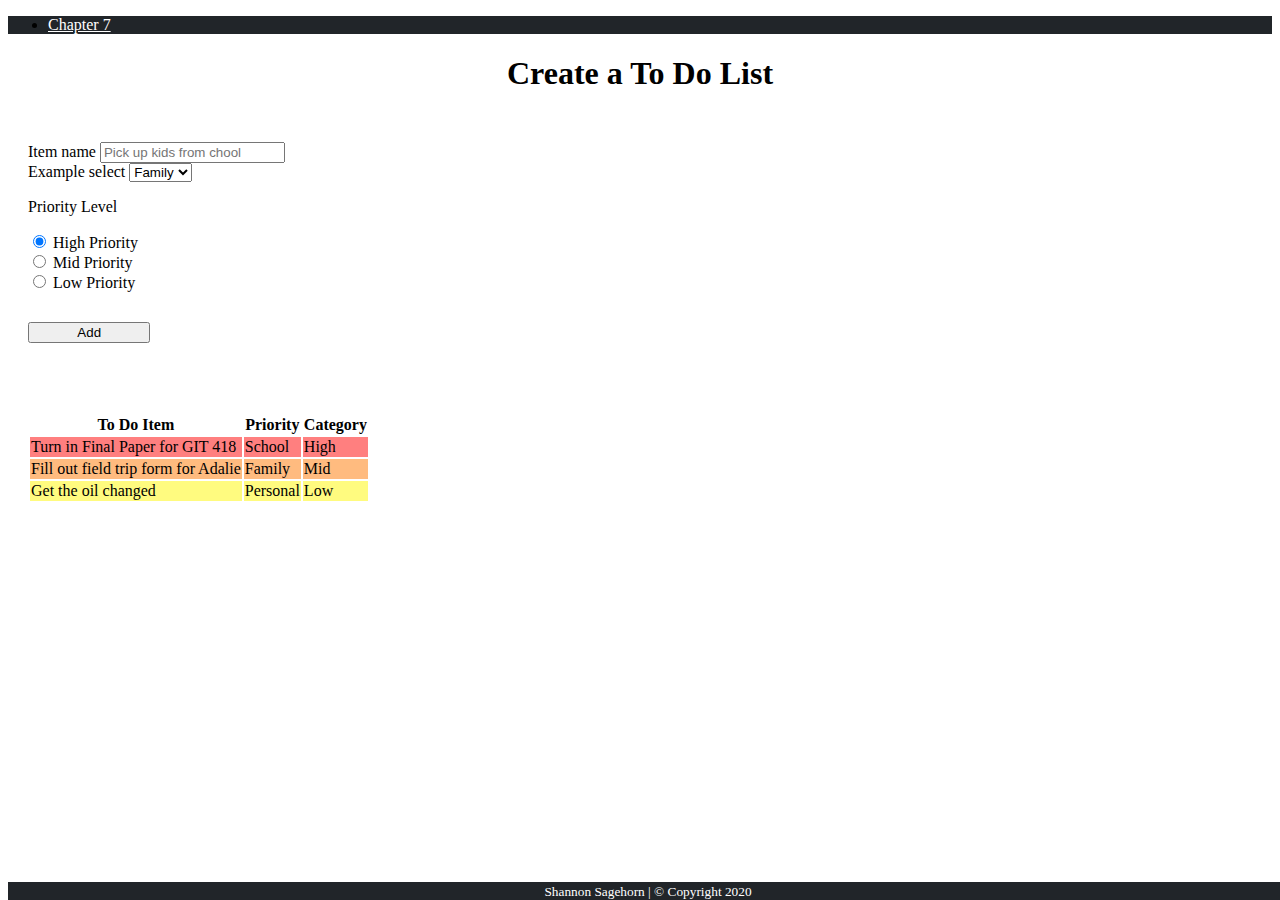
==== index.html @ 41777db3 "validated" ====
<!doctype html>
<html lang="en">
  <head>
    <!-- Required meta tags -->
    <meta charset="utf-8">
    <meta name="viewport" content="width=device-width, initial-scale=1, shrink-to-fit=no">

    <!-- Bootstrap CSS -->
    <link rel="stylesheet" href="https://cdn.jsdelivr.net/npm/bootstrap@4.5.3/dist/css/bootstrap.min.css" integrity="sha384-TX8t27EcRE3e/ihU7zmQxVncDAy5uIKz4rEkgIXeMed4M0jlfIDPvg6uqKI2xXr2" crossorigin="anonymous">
    <link rel="stylesheet" href="style.css">

    <title>418 Case Projects</title>
  </head>
<body>
    <header>
        <nav class = "navbar-dark bg-dark">
            <ul class="nav justify-content-center">
                <li class="nav-item">
                <a class="nav-link active" href="index.html">Chapter 7</a>
                </li>
            </ul>
        </nav>
    </header>
    <main>
        <h1 class = "textcenter">Create a To Do List</h1>
        <div class = "col-md-8 center">
            <form id = "todoform" class = "card">
                <div class="form-group">
                    <label for="title">Item name</label>
                    <input type="text" class="form-control" id="title" placeholder="Pick up kids from chool">
                </div>
                <div class="form-group">
                    <label for="category">Example select</label>
                    <select class="form-control" id="category">
                    <option value = "family">Family</option>
                    <option value = "social">Social</option>
                    <option value = "school">School</option>
                    <option value = "work">Work</option>
                    <option value = "other">Other</option>
                    </select>
                </div>
                <p>Priority Level</p>
                <div class="form-check">
                    <input class="form-check-input" type="radio" name="radios" id="high" value="high" checked>
                    <label class="form-check-label" for="high">
                        High Priority
                    </label>
                </div>
                <div class="form-check">
                    <input class="form-check-input" type="radio" name="radios" id="mid" value="mid">
                    <label class="form-check-label" for="mid">
                        Mid Priority
                    </label>
                </div>
                <div class="form-check">
                    <input class="form-check-input" type="radio" name="radios" id="low" value="low">
                    <label class="form-check-label" for="low">
                    Low Priority
                    </label>
                </div>
                <button id = "todobtn" class = "btn btn-dark" type = "submit">Add</button>
            </form>
            <table id = "todotable" class="card">
                <thead>
                <tr>
                    <th scope="col">To Do Item</th>
                    <th scope="col">Priority</th>
                    <th scope="col">Category</th>
                </tr>
                </thead>
                <tbody>
                    <tr class = "high" id = "addhigh">
                        <td>Turn in Final Paper for GIT 418</td>
                        <td>School</td>
                        <td>High</td>
                    </tr>
                    <tr class = "mid" id = "addmid">
                            <td>Fill out field trip form for Adalie</td>
                            <td>Family</td>
                            <td>Mid</td>
                        </tr>
                    <tr class = "low" id = "addlow">
                        <td>Get the oil changed</td>
                        <td>Personal</td>
                        <td>Low</td>
                    </tr>
                </tbody>
        </table>
        </div>
    </main>
    <footer class = "textcenter">
        <small >Shannon Sagehorn | © Copyright 2020</small>
    </footer>
    <!-- Optional JavaScript; choose one of the two! -->

    <!-- Option 1: jQuery and Bootstrap Bundle (includes Popper) -->
    <script src="https://code.jquery.com/jquery-3.5.1.slim.min.js" integrity="sha384-DfXdz2htPH0lsSSs5nCTpuj/zy4C+OGpamoFVy38MVBnE+IbbVYUew+OrCXaRkfj" crossorigin="anonymous"></script>
    <script src="https://cdn.jsdelivr.net/npm/bootstrap@4.5.3/dist/js/bootstrap.bundle.min.js" integrity="sha384-ho+j7jyWK8fNQe+A12Hb8AhRq26LrZ/JpcUGGOn+Y7RsweNrtN/tE3MoK7ZeZDyx" crossorigin="anonymous"></script>

    <script src= "script.js"></script>
  </body>
</html>
---- style.css ----
header {
  background-color: #212529 !important;
}

.nav-link {
  color: white;
}

.nav-link:hover {
  color: rgb(181, 181, 181);
}

.center {
  margin-left: auto;
  margin-right: auto;
}

.textcenter {
  text-align: center;
}

#todoform,
#todotable {
  padding: 20px;
  margin-top: 30px;
}

footer {
  background-color: #212529;
  color: white;
  position: fixed;
  bottom: 0;
  width: 100%;
}

/* table {
  background-color: #212529 !important;
} */

.high {
  background-color: rgb(255, 0, 0, 0.5);
  margin-top: 2px;
}

.mid {
  background-color: rgb(255, 119, 0, 0.5);
  margin-top: 2px;
}

.low {
  background-color: rgb(255, 247, 0, 0.5);
  margin-top: 2px;
}

#todobtn {
  width: 10%;
  margin-top: 30px;
}
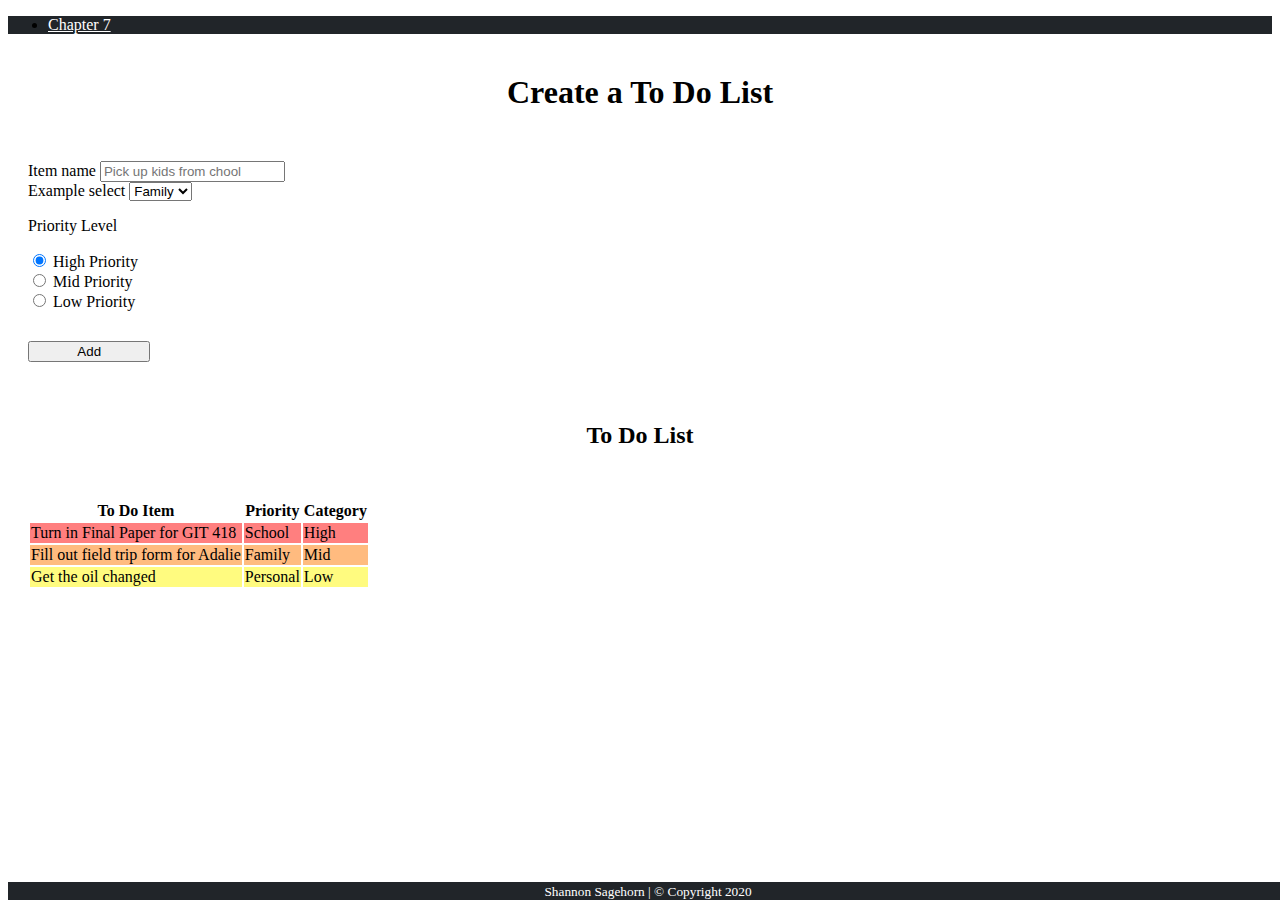
==== commit 397fccf8: "to do list header" ====
--- a/index.html
+++ b/index.html
@@ -60,6 +60,7 @@
                 </div>
                 <button id = "todobtn" class = "btn btn-dark" type = "submit">Add</button>
             </form>
+            <h2 class = "textcenter">To Do List</h2>
             <table id = "todotable" class="card">
                 <thead>
                 <tr>
--- a/style.css
+++ b/style.css
@@ -1,3 +1,7 @@
+main {
+  margin-top: 40px;
+}
+
 header {
   background-color: #212529 !important;
 }
@@ -56,3 +60,7 @@
   width: 10%;
   margin-top: 30px;
 }
+
+h2 {
+  margin-top: 40px;
+}
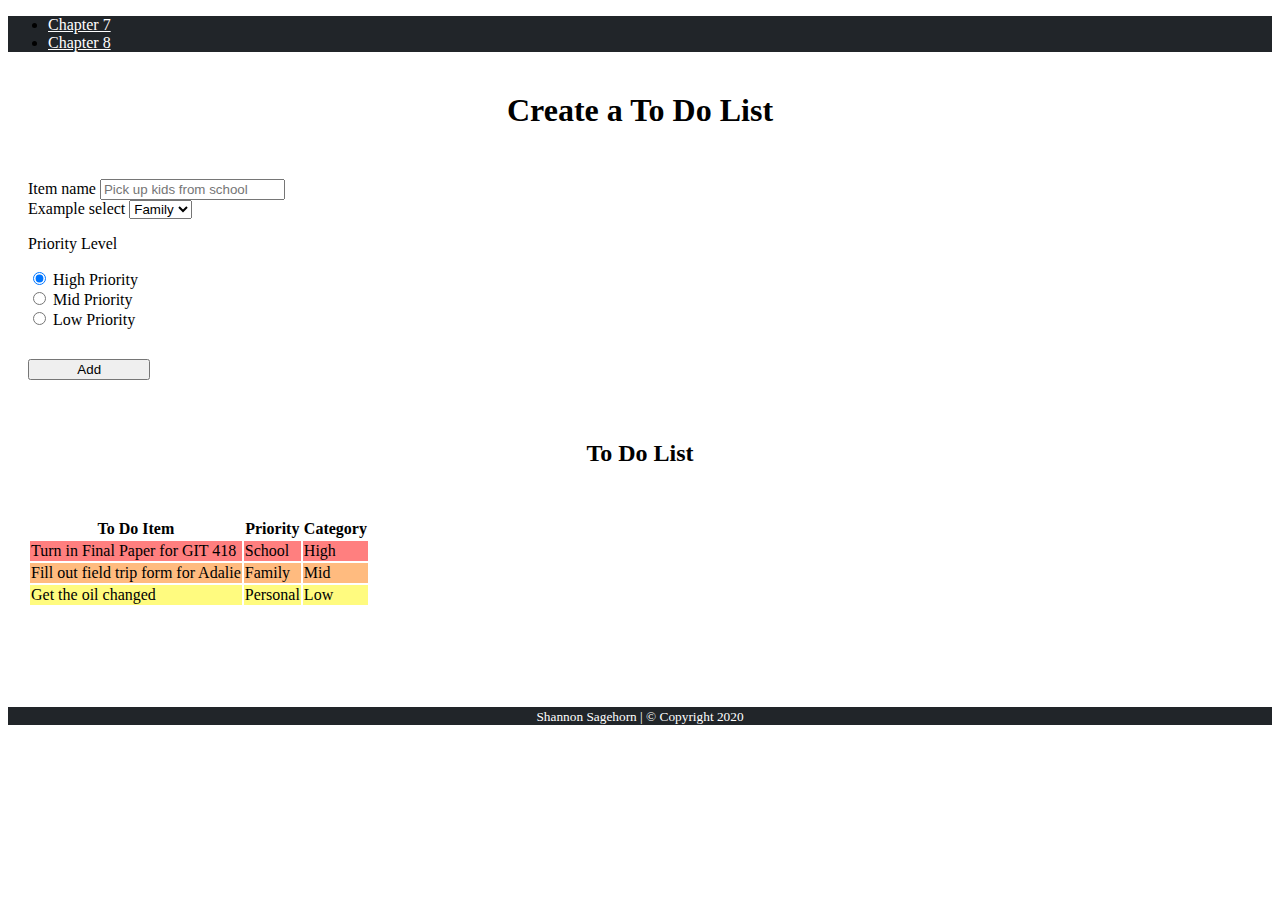
==== commit c333fc9a: "times displaying in table" ====
--- a/index.html
+++ b/index.html
@@ -14,10 +14,13 @@
 <body>
     <header>
         <nav class = "navbar-dark bg-dark">
-            <ul class="nav justify-content-center">
+            <ul class="nav nav-tabs justify-content-center">
                 <li class="nav-item">
                 <a class="nav-link active" href="index.html">Chapter 7</a>
                 </li>
+                <li class="nav-item">
+                    <a class="nav-link" href="chpt8.html">Chapter 8</a>
+                    </li>
             </ul>
         </nav>
     </header>
@@ -27,7 +30,7 @@
             <form id = "todoform" class = "card">
                 <div class="form-group">
                     <label for="title">Item name</label>
-                    <input type="text" class="form-control" id="title" placeholder="Pick up kids from chool">
+                    <input type="text" class="form-control" id="title" placeholder="Pick up kids from school">
                 </div>
                 <div class="form-group">
                     <label for="category">Example select</label>
--- a/style.css
+++ b/style.css
@@ -32,7 +32,7 @@
 footer {
   background-color: #212529;
   color: white;
-  position: fixed;
+  position: relative;
   bottom: 0;
   width: 100%;
 }
@@ -64,3 +64,11 @@
 h2 {
   margin-top: 40px;
 }
+
+.bold {
+  font-weight: bold;
+}
+
+main {
+  margin-bottom: 80px;
+}
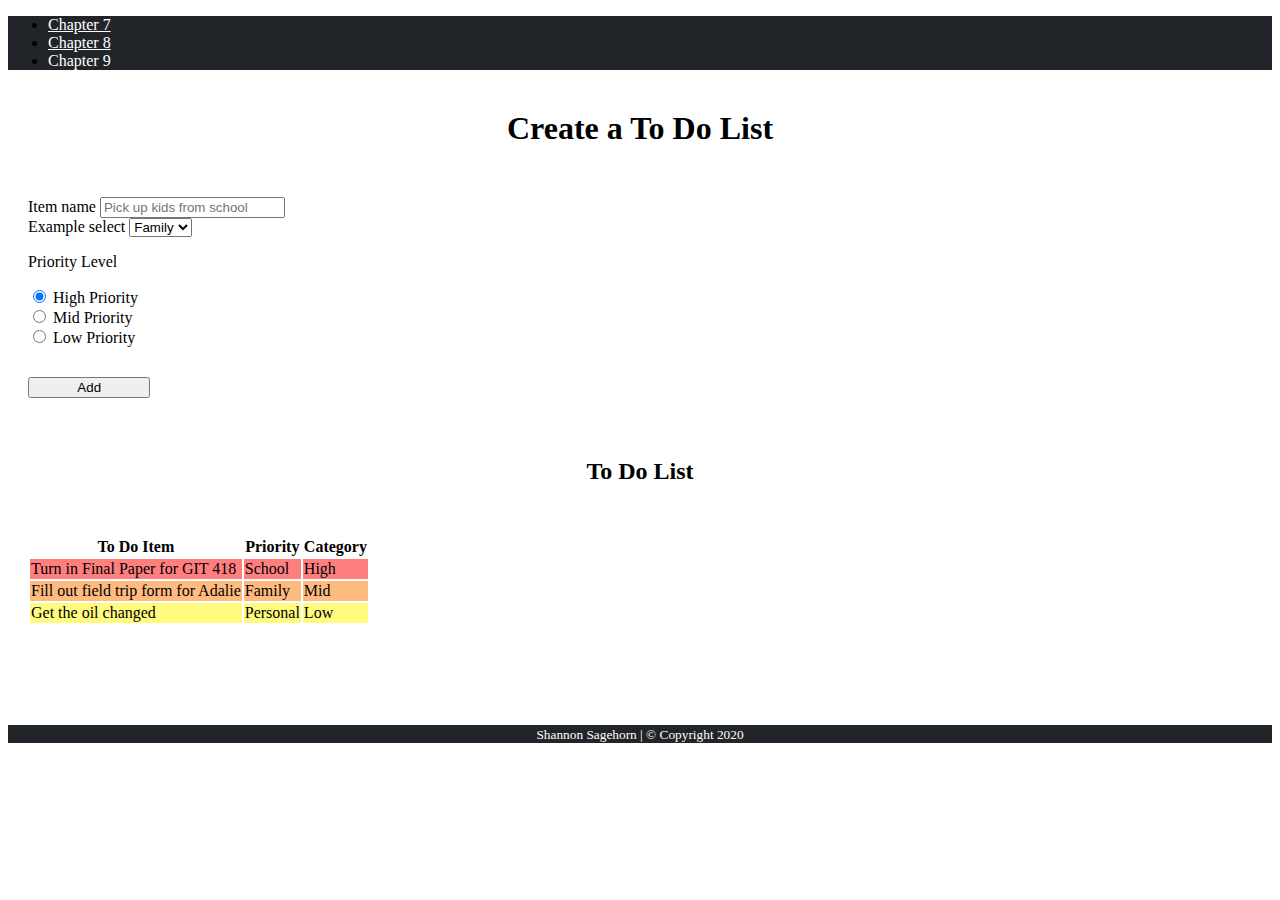
==== commit 0a95f970: "started chpt 9" ====
--- a/index.html
+++ b/index.html
@@ -16,11 +16,14 @@
         <nav class = "navbar-dark bg-dark">
             <ul class="nav nav-tabs justify-content-center">
                 <li class="nav-item">
-                <a class="nav-link active" href="index.html">Chapter 7</a>
+                    <a class="nav-link active" href="index.html">Chapter 7</a>
                 </li>
                 <li class="nav-item">
                     <a class="nav-link" href="chpt8.html">Chapter 8</a>
-                    </li>
+                </li>
+                <li class="nav-item">
+                    <a class="nav-link href="chpt9.html">Chapter 9</a>
+                </li>
             </ul>
         </nav>
     </header>
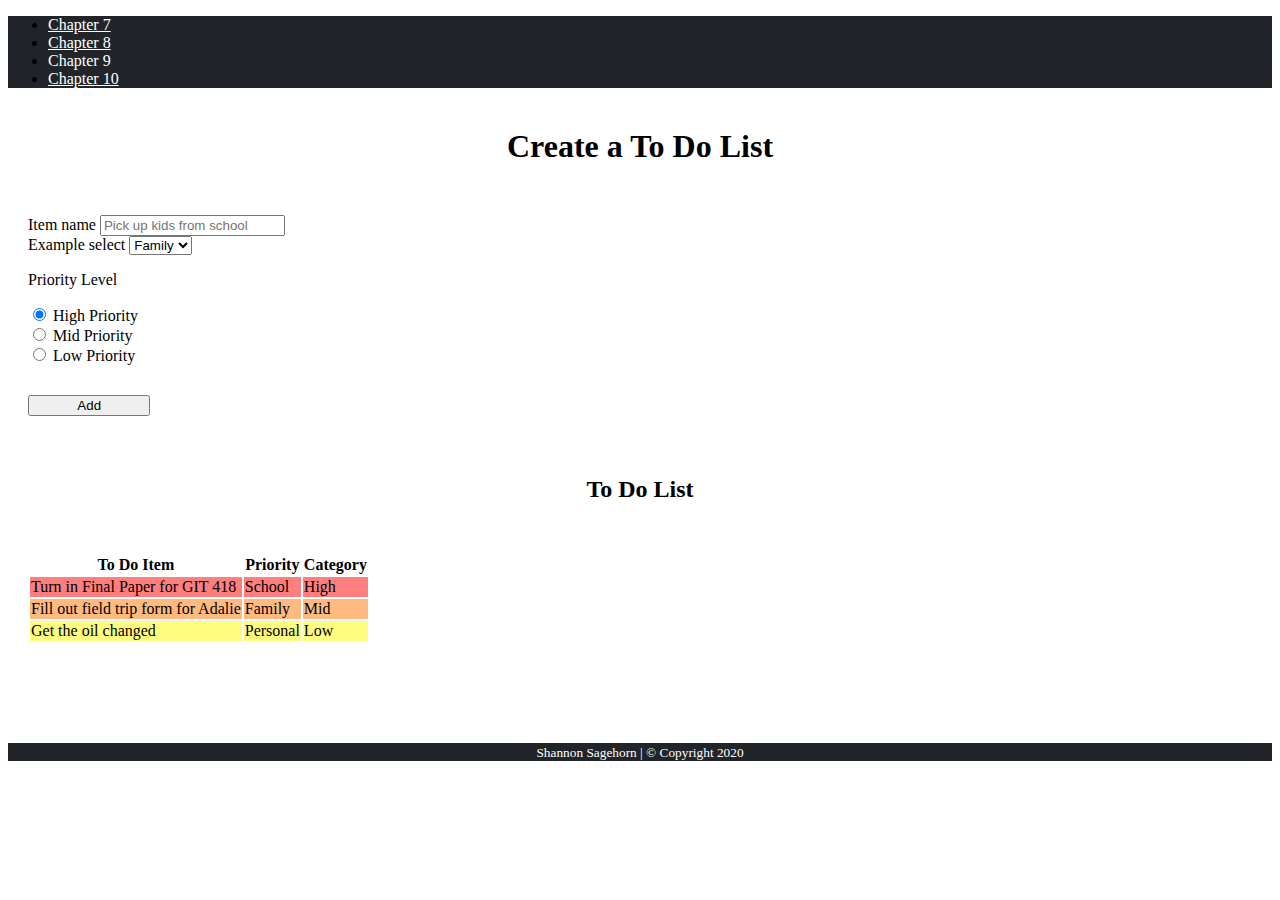
==== commit 286325e4: "chpt 10 page added" ====
--- a/index.html
+++ b/index.html
@@ -24,6 +24,9 @@
                 <li class="nav-item">
                     <a class="nav-link href="chpt9.html">Chapter 9</a>
                 </li>
+                <li class="nav-item">
+                    <a class="nav-link" href="chpt9.html">Chapter 10</a>
+                  </li>
             </ul>
         </nav>
     </header>
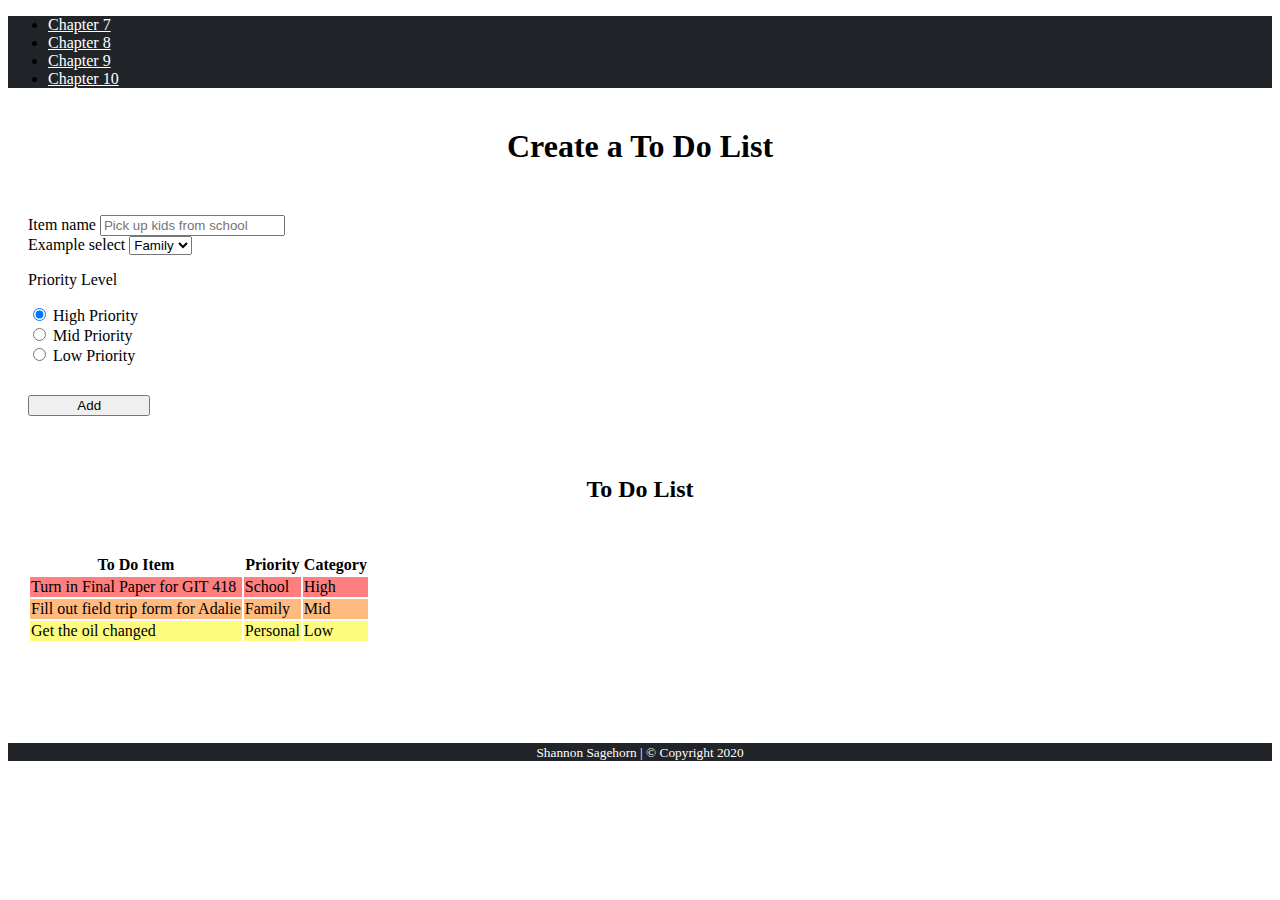
==== commit a261151e: "shows user's locale on a map" ====
--- a/index.html
+++ b/index.html
@@ -22,10 +22,10 @@
                     <a class="nav-link" href="chpt8.html">Chapter 8</a>
                 </li>
                 <li class="nav-item">
-                    <a class="nav-link href="chpt9.html">Chapter 9</a>
+                    <a class="nav-link" href="chpt9.html">Chapter 9</a>
                 </li>
                 <li class="nav-item">
-                    <a class="nav-link" href="chpt9.html">Chapter 10</a>
+                    <a class="nav-link" href="chpt10.html">Chapter 10</a>
                   </li>
             </ul>
         </nav>
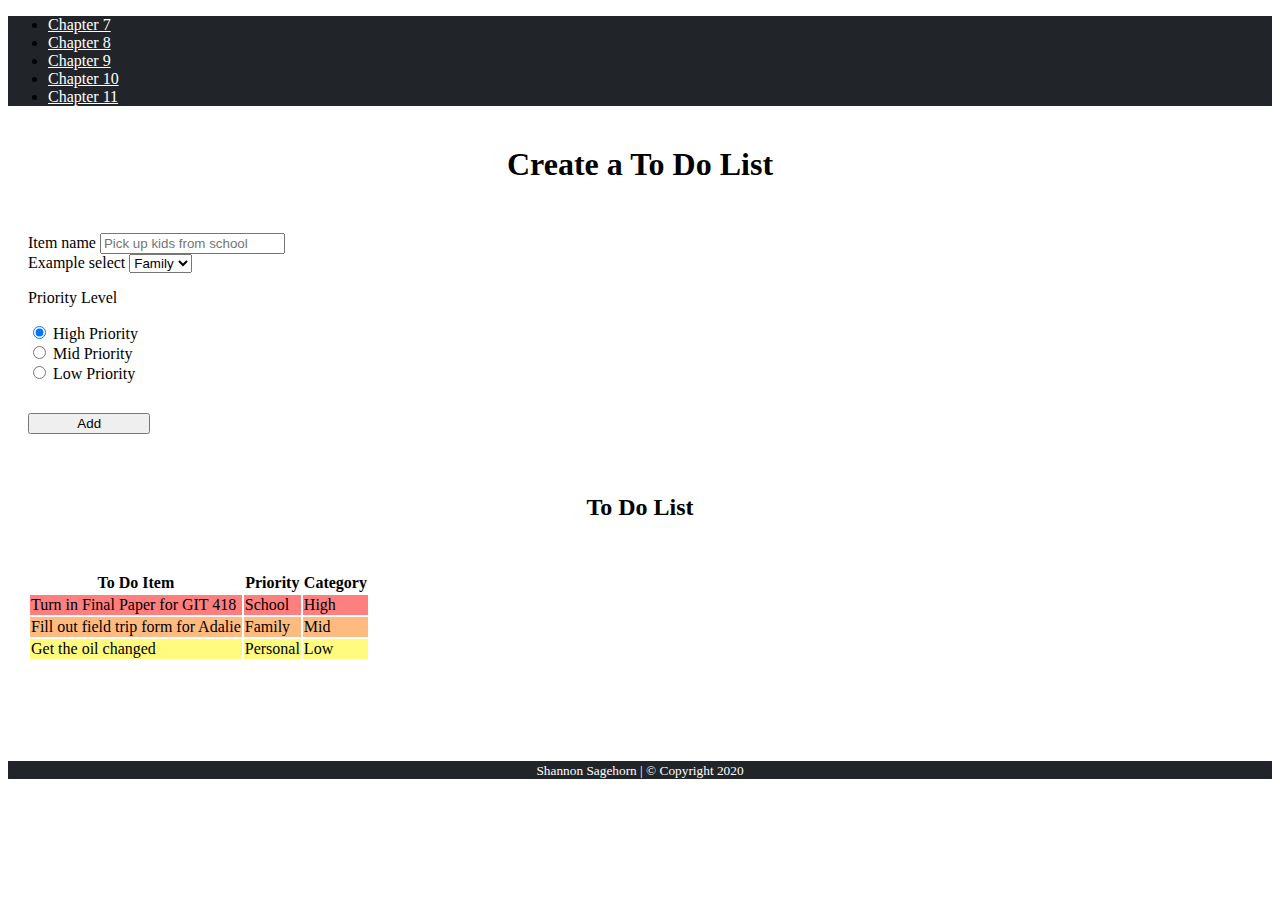
==== commit d933ab8a: "nasa api on chpt 11 pg" ====
--- a/index.html
+++ b/index.html
@@ -26,7 +26,10 @@
                 </li>
                 <li class="nav-item">
                     <a class="nav-link" href="chpt10.html">Chapter 10</a>
-                  </li>
+                </li>
+                <li class="nav-item">
+                    <a class="nav-link" href="chpt11.html">Chapter 11</a>
+                </li>
             </ul>
         </nav>
     </header>
--- a/style.css
+++ b/style.css
@@ -72,3 +72,21 @@
 main {
   margin-bottom: 80px;
 }
+
+#map {
+  min-height: 400px;
+  width: 600px;
+  margin-left: auto;
+  margin-right: auto;
+  margin-top: 40px;
+}
+
+#pic {
+  height: 500px;
+  margin-left: auto;
+  margin-right: auto;
+}
+
+#caption {
+  width: 70%;
+}
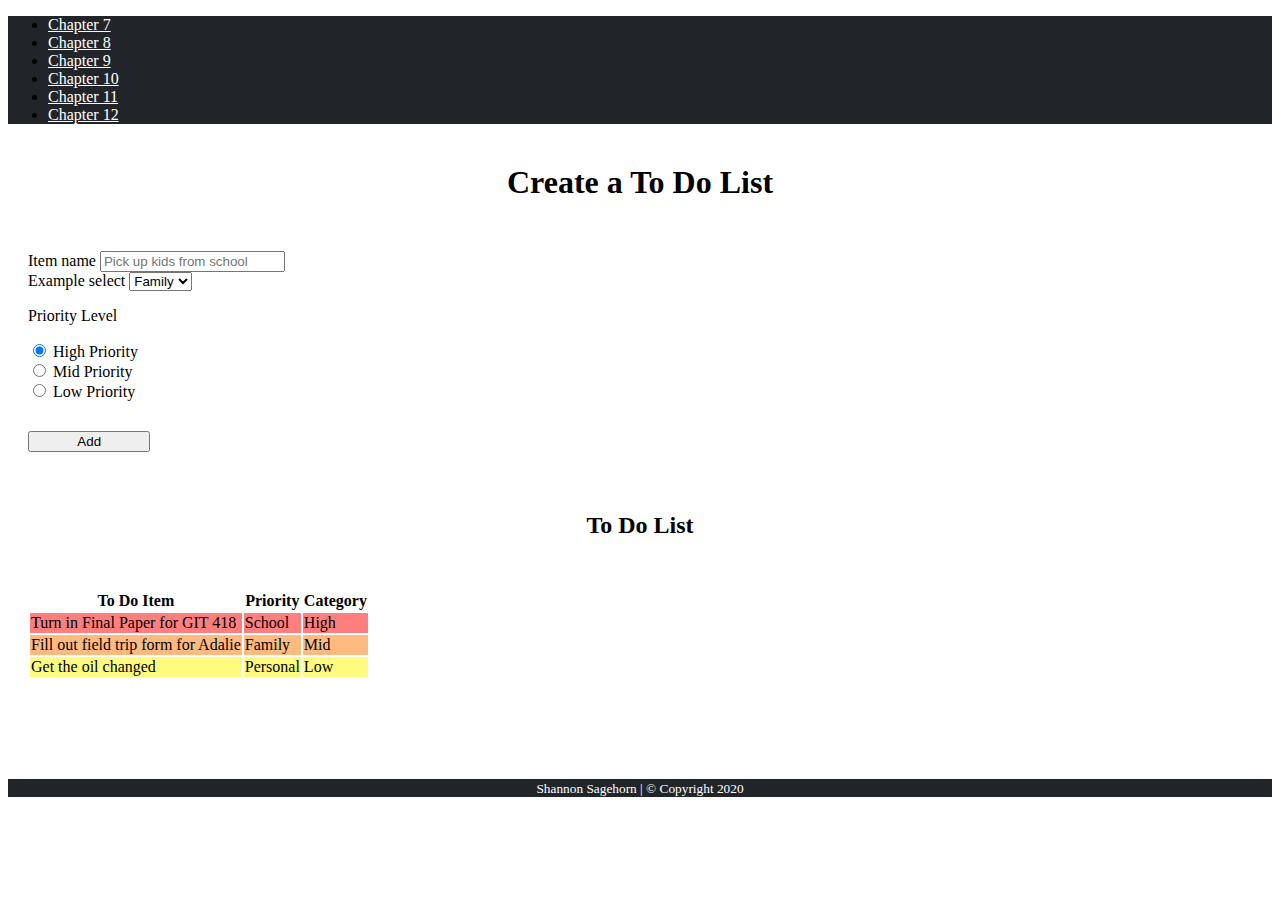
==== commit 714e45d3: "chpt 12" ====
--- a/index.html
+++ b/index.html
@@ -29,6 +29,9 @@
                 </li>
                 <li class="nav-item">
                     <a class="nav-link" href="chpt11.html">Chapter 11</a>
+                </li>
+                <li class="nav-item">
+                    <a class="nav-link" href="chpt12.html">Chapter 12</a>
                 </li>
             </ul>
         </nav>
